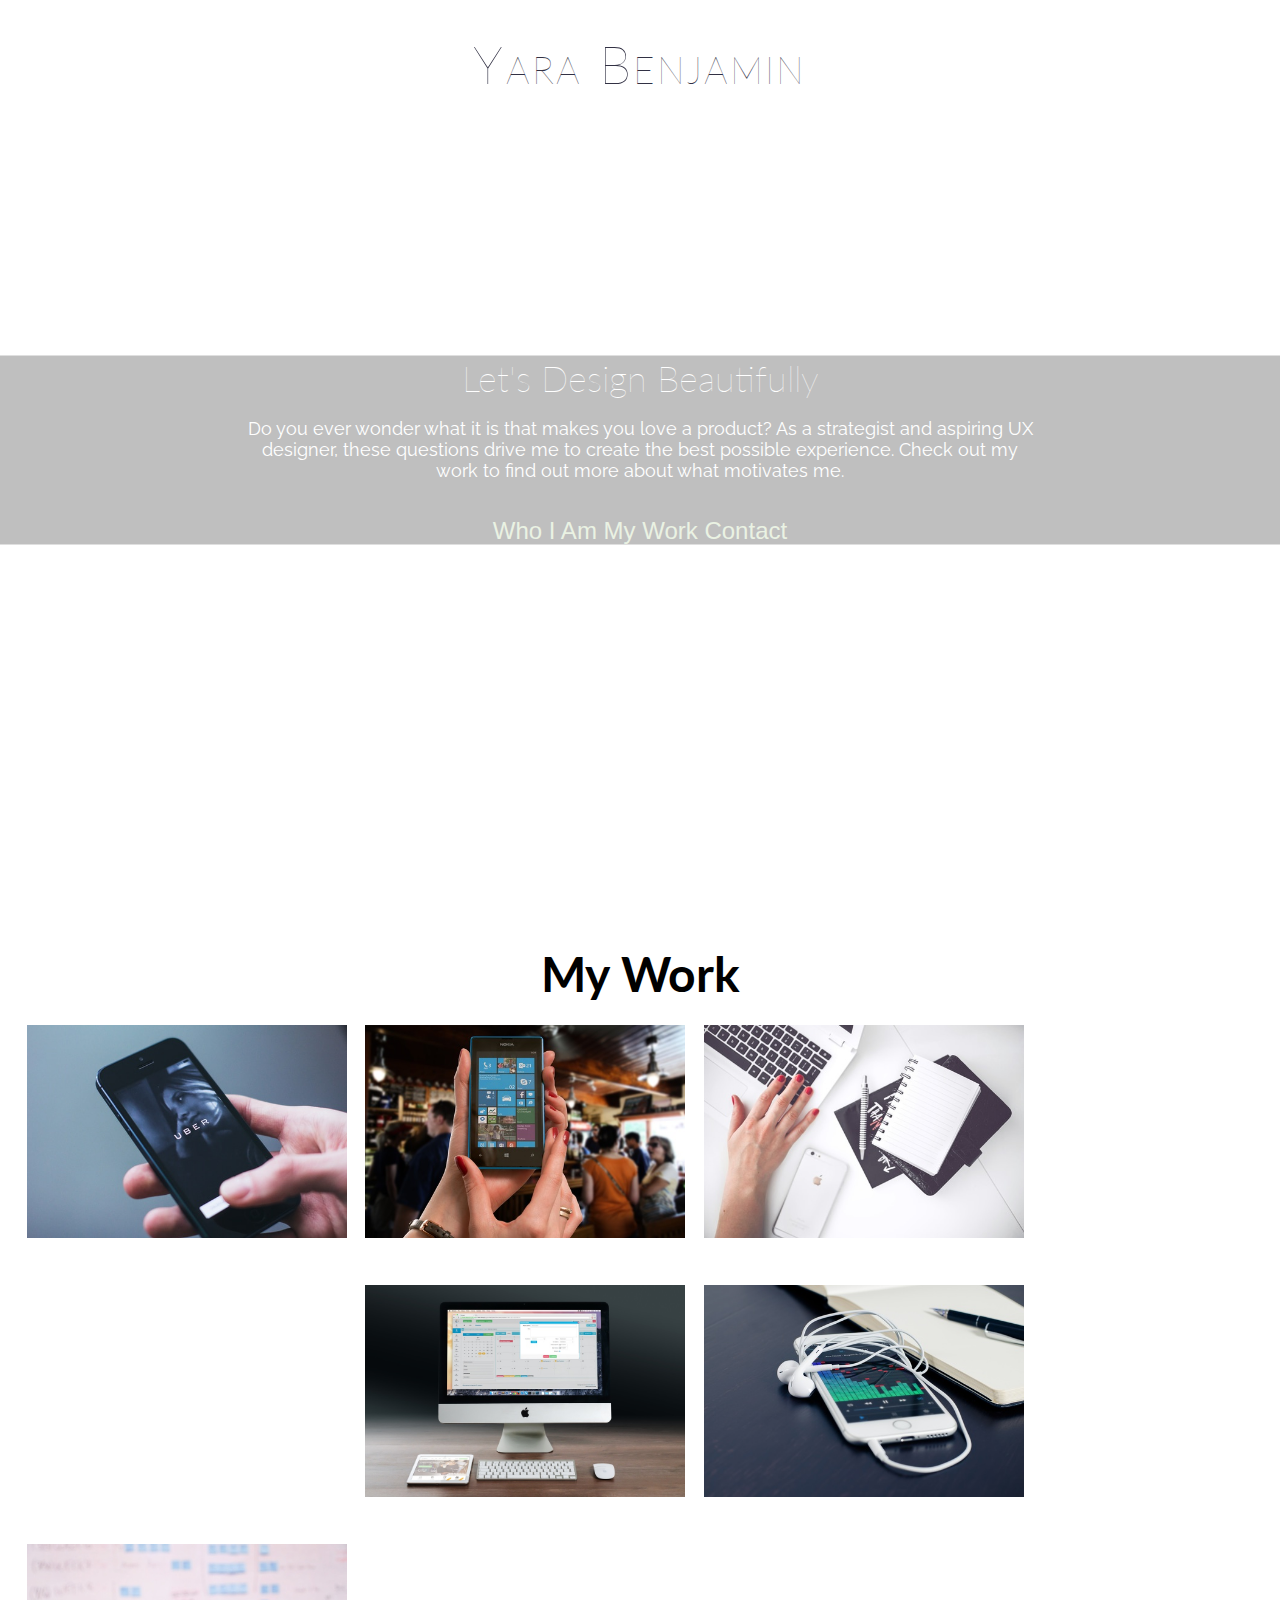
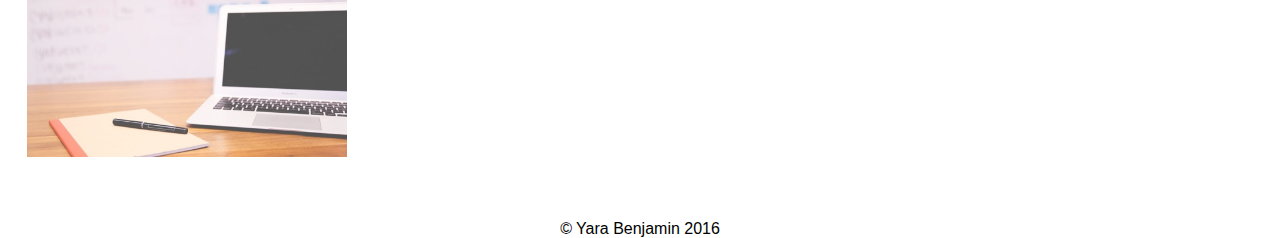
==== final/index.html @ 758fa333 "Add files via upload" ====
<!DOCTYPE html>
<html>
<head>
<title>
	Yara Benjamin: UX Designer
</title>
	<link rel="stylesheet" type="text/css" href="css/main.css">
	<meta name="viewport" contents="width=device-width, initial-scale=1">
</head>
<body id="body1">

<header>
	<h1 id="name"> Y<span>ARA</span> B<span>ENJAMIN</span> </h1>
<section id="section1">

	<h2 id="tagline">Let's Design Beautifully</h2>
	<article>
	<br>
	<p id="description">
		Do you ever wonder what it is that makes you love a product? As a strategist and aspiring UX designer, these questions drive me to create the best possible experience. Check out my work to find out more about what motivates me. 
	</p>
	</article>
	<br>
	<br>
	<nav id="homenav">
		<a href="about.html">Who I Am </a>
		<a href="#mywork">My Work</a>
		<a href="#">Contact</a>
	</nav>
</section>
</header>
<br>
<a name="mywork"></a>
<main>
<h2> My Work </h2>
<div class="clearfix">
	<div class="projectcolumn" id="column1">
			<img src="images/iphone.jpg" class="projectcolumn">
			<p class="imagetext"> 1st UX Project
			<br>
			Helped redesign the Uber app  </p>
	</div>
	<div class="projectcolumn" id="column2">
		<img src="images/nokiaapp.jpeg" class="projectcolumn">
	</div>
	
	<div class="projectcolumn" id="column3">
		<img src="images/projecthand.jpg" class="projectcolumn">
	</div>
	<div class="projectcolumn" id="column1">
			<img src="images/desktop.jpeg" class="projectcolumn">
	</div>
	<div class="projectcolumn" id="column2">
		<img src="images/iphoneapp.jpeg" class="projectcolumn">
	</div>
	
	<div class="projectcolumn" id="column3">
		<img src="images/laptop.jpg" class="projectcolumn">
	</div>
</div>
</main>
<footer id=trademark>
	&copy; Yara Benjamin 2016
</footer>
</body>

</html>
---- final/css/main.css ----
@import url('https://fonts.googleapis.com/css?family=Lato');

@import url('https://fonts.googleapis.com/css?family=Raleway');

#body1 {
	width: 100%;
	margin:0;
	padding:0;
	font: 10px;
	background-image: url(../images/city_street.jpg);
	background-size: cover;
	background-repeat: no-repeat;
	background-position: center center;
	background-attachment: fixed;

}

header {
	position: relative;
	width: 100%;
	height: 100vh;
 }

header section {
	position: absolute;
	top: 50%;
	transform: translateY(-50%);
	width: 100%;
	left: 0;
}

#section2 {
	background-color: #fff;
}

#section1 {
	background-color: rgba(0, 0, 0, 0.25);
	flex:1;

}

#description{
	font-family: 'Raleway', sans-serif;
	font-size: 1.15em;
	text-align: center;
	width: 100%;
	color:white;
	margin:0 auto;
	padding:0;
	max-width: 800px;
}
#name{
	color: #323144;
	font-weight: 100;
	font-size: 3.25em;
	text-align: center;
	font-family:'Lato', sans-serif;
	line-height: 1em;
	letter-spacing: .04em;
	padding-top: 3%;

}


#tagline{
	font-weight: 100;
	font-style: sans-serif;
	color: white ;
	text-align: center;
	font-size: 2.25em;
	font-family:'Lato', serif;

}

h2 {
	font-family: 'Lato';
	text-align: center;
	font-size:3em;
	color: #000;
}

#homenav{
	color:#EAF2E3;
	text-align: center;
	font-family: helvetica;
	font-size: 1.5em;
	text-decoration: none;
}

nav a{
	text-decoration: none;
	color: #EAF2E3;
}

a:hover{
color: #b8c7d6;
}

@media screen and (max-width: 468px) {
	#description {
		font-size: 1em;
	}
	nav a {
		float:none;
		display: block;
		text-align: center;
		margin:0;
		font-size: .75em;
		}
	#tagline {
		font-size: 1.75em;
	}
	#name {
		font-size: 2.3em;
	}
}

@media screen and (max-height:420px) {
	#description {
		display: none;
	}
	nav a{
		float: none;
		display: inline;
		text-align: center;
		margin: 0;
		font-size:.9em;
	}
	#name {
		font-size: 2.5em;
	}
	#tagline {
		font-size: 1.6em;
	}
	br{
		display: none;
	}
}

#trademark{
	font-family: arial;
	text-align: center;
}

*{
	margin:0;
	padding:0;
	box-sizing:border-box;
}

#body2 {
	background-color: #fff;
	display:flex;
	min-height: 100vh;
	flex-direction: column;
	background-image: none;

}
#main{
	flex:1;
}

#yarapic{
	width:auto;
	height: auto;
	display:block;
	max-width: 100%;
	float: right;
	padding-right: 3%;

}

#name2{
	text-align: center;
	font-family:'Lato';
	font-weight: 100;
	font-size: 3em;
	text-align: center;
	line-height: 1em;
	letter-spacing: .04em;
	padding-top: 2.5%;
}

#info{
	font-family: 'Raleway';
	padding-left: 3%;
}


#About{
	font-weight: bold;
	font-size: 26px;
	font-family: 'Raleway';
	padding-left: 3%;
}

#Resume{
	font-weight: bold;
	font-size: 26px;
	font-family: 'Raleway';
	padding-left: 3%;
	position: center;
}
.column{
	width: 50%;
	float: left;
}

#column{
	width: 50%;
	float: right;
}
.clearfix:after{
	content:"i";
	display: block;
	clear:both;
}

button {
	background-color:#272727;
	border-color: #272727;
	padding: 10px 22px;
	text-align: center;
	text-decoration: none;
	display: inline-block;
	font-family: 'Raleway';
	font-weight: 300;
	font-size: 1.25em;
	color: #fff;
	cursor: pointer;
	outline-color: rgba(255 ,105 ,180, .65);
	outline-width: 20%;
	line-height: normal;
	position: center;
	margin: auto;
	margin-bottom: 20%
}
#button {
	margin: 0 auto;
	width: auto;
	height: auto;
}
button:hover {
	background-color: rgba(0, 0, 0, 0.75);
	border-color: rgba(0, 0, 0, 0.75);
}
hr {
	border: 0;
    height: 1px;
    background-image: linear-gradient(to right, rgba(0, 0, 0, 0), rgba(0, 0, 0, 0.75), rgba(0, 0, 0, 0))
}
#trademark {
	text-align: center;
}
span{
	font-size: .72em;
}

#laptop {
	width:auto;
	height: auto;
	display:block;
	max-width: 100%;
	float: right;
}

#project1pic {
	width:auto;
	height: auto;
	display:block;
	max-width: 100%;
	float: right;

}

.projectinfo{
	font-family: 'Raleway';
}

.projectdescription {
	font-family: 'Raleway';
}

main {
	background-color: rgba(255, 255 ,255 , .65);
	margin: 0 auto 1%;
    padding: 2.1%;
    position: relative;
}

.projectcolumn {
	float: left;
	width: 20em;
  	height: 50%;
	display: block;
	margin: 1.5% 1.5% 1.5% 1.5%;
	margin-left: auto;
}

.projectcolumn .imagetext{
position:relative;
text-align: center;
visibility:hidden;
}

.projectcolumn:hover .imagetext{
	visibility:visible;
}


.clearfix:after {
  visibility: hidden;
  display: block;
  font-size: 0;
  content: " ";
  clear: both;
  height: 0;
}
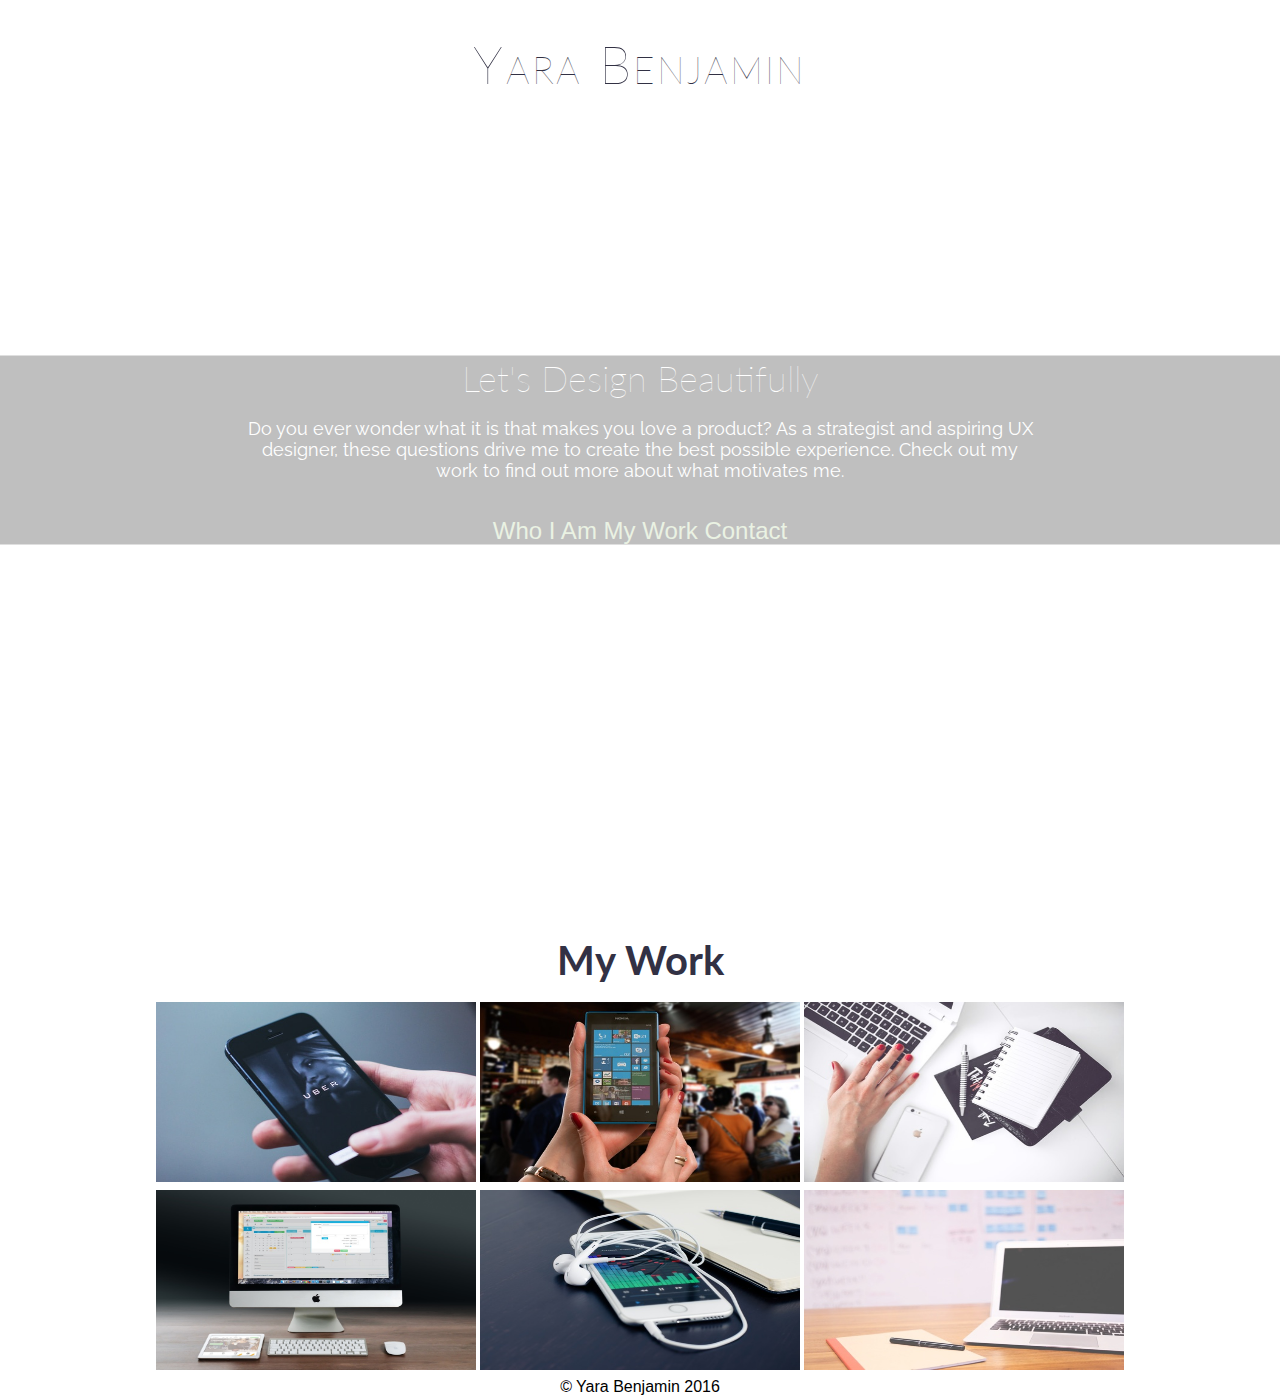
==== commit fd8edf99: "Final Project" ====
--- a/final/index.html
+++ b/final/index.html
@@ -32,31 +32,57 @@
 <br>
 <a name="mywork"></a>
 <main>
+<br>
 <h2> My Work </h2>
+<br>
 <div class="clearfix">
-	<div class="projectcolumn" id="column1">
-			<img src="images/iphone.jpg" class="projectcolumn">
-			<p class="imagetext"> 1st UX Project
-			<br>
-			Helped redesign the Uber app  </p>
-	</div>
-	<div class="projectcolumn" id="column2">
-		<img src="images/nokiaapp.jpeg" class="projectcolumn">
-	</div>
-	
-	<div class="projectcolumn" id="column3">
-		<img src="images/projecthand.jpg" class="projectcolumn">
-	</div>
-	<div class="projectcolumn" id="column1">
-			<img src="images/desktop.jpeg" class="projectcolumn">
-	</div>
-	<div class="projectcolumn" id="column2">
-		<img src="images/iphoneapp.jpeg" class="projectcolumn">
-	</div>
-	
-	<div class="projectcolumn" id="column3">
-		<img src="images/laptop.jpg" class="projectcolumn">
-	</div>
+	<section class="imgtile">
+		<div class="projectcolumn" id="column1">
+			<figure class="tile">
+				<a href="#">
+				<img src="images/iphone.jpg" class="projectcolumn">
+				</a>
+			</figure>
+		</div>
+		<div class="projectcolumn" id="column2">
+			<figure class="tile">
+				<a href="#">
+				<img src="images/nokiaapp.jpeg"  class="projectcolumn">
+				</a>
+			</figure>
+		</div>
+		
+		<div class="projectcolumn" id="column3">
+			<figure class="tile">
+				<a href="#">
+				<img src="images/projecthand.jpg" class="projectcolumn">
+				</a>
+			</figure>
+		</div>
+		<div class="projectcolumn" id="column1">
+			<figure class="tile">
+				<a href="#">
+				<img src="images/desktop.jpeg" class="projectcolumn">
+				</a>
+			</figure>
+		</div>
+
+		<div class="projectcolumn" id="column2">
+			<figure class="tile">
+				<a href="#">
+				<img src="images/iphoneapp.jpeg" class="projectcolumn">
+				</a>
+			</figure>
+		</div>
+		
+		<div class="projectcolumn" id="column3">
+			<figure class="tile">
+				<a href="#">
+				<img src="images/laptop.jpg"  class="projectcolumn">
+				</a>
+			</figure>
+		</div>
+	</section>
 </div>
 </main>
 <footer id=trademark>
--- a/final/css/main.css
+++ b/final/css/main.css
@@ -75,8 +75,8 @@
 h2 {
 	font-family: 'Lato';
 	text-align: center;
-	font-size:3em;
-	color: #000;
+	font-size:2.5em;
+	color: #323144;
 }
 
 #homenav{
@@ -85,6 +85,7 @@
 	font-family: helvetica;
 	font-size: 1.5em;
 	text-decoration: none;
+	display: block;
 }
 
 nav a{
@@ -240,6 +241,11 @@
 	width: auto;
 	height: auto;
 }
+
+#resumebutton {
+	text-decoration: none;
+	color: white;
+}
 button:hover {
 	background-color: rgba(0, 0, 0, 0.75);
 	border-color: rgba(0, 0, 0, 0.75);
@@ -283,28 +289,7 @@
 
 main {
 	background-color: rgba(255, 255 ,255 , .65);
-	margin: 0 auto 1%;
-    padding: 2.1%;
     position: relative;
-}
-
-.projectcolumn {
-	float: left;
-	width: 20em;
-  	height: 50%;
-	display: block;
-	margin: 1.5% 1.5% 1.5% 1.5%;
-	margin-left: auto;
-}
-
-.projectcolumn .imagetext{
-position:relative;
-text-align: center;
-visibility:hidden;
-}
-
-.projectcolumn:hover .imagetext{
-	visibility:visible;
 }
 
 
@@ -317,3 +302,34 @@
   height: 0;
 }
 
+.tile{
+	float: left;
+	display: inline-block;
+}
+
+.projectcolumn{
+	display: inline-block;
+
+}
+
+.imgtile {
+	display: block;
+    margin: auto;
+    text-align: center;
+}
+figcaption{
+	position:absolute;
+	top:1%;
+	left:0;
+	width:100%;
+}
+
+img{
+	height: 180px;
+	width: 320px;
+}
+
+img:hover {
+	opacity: 0.75;
+	cursor: pointer;
+}